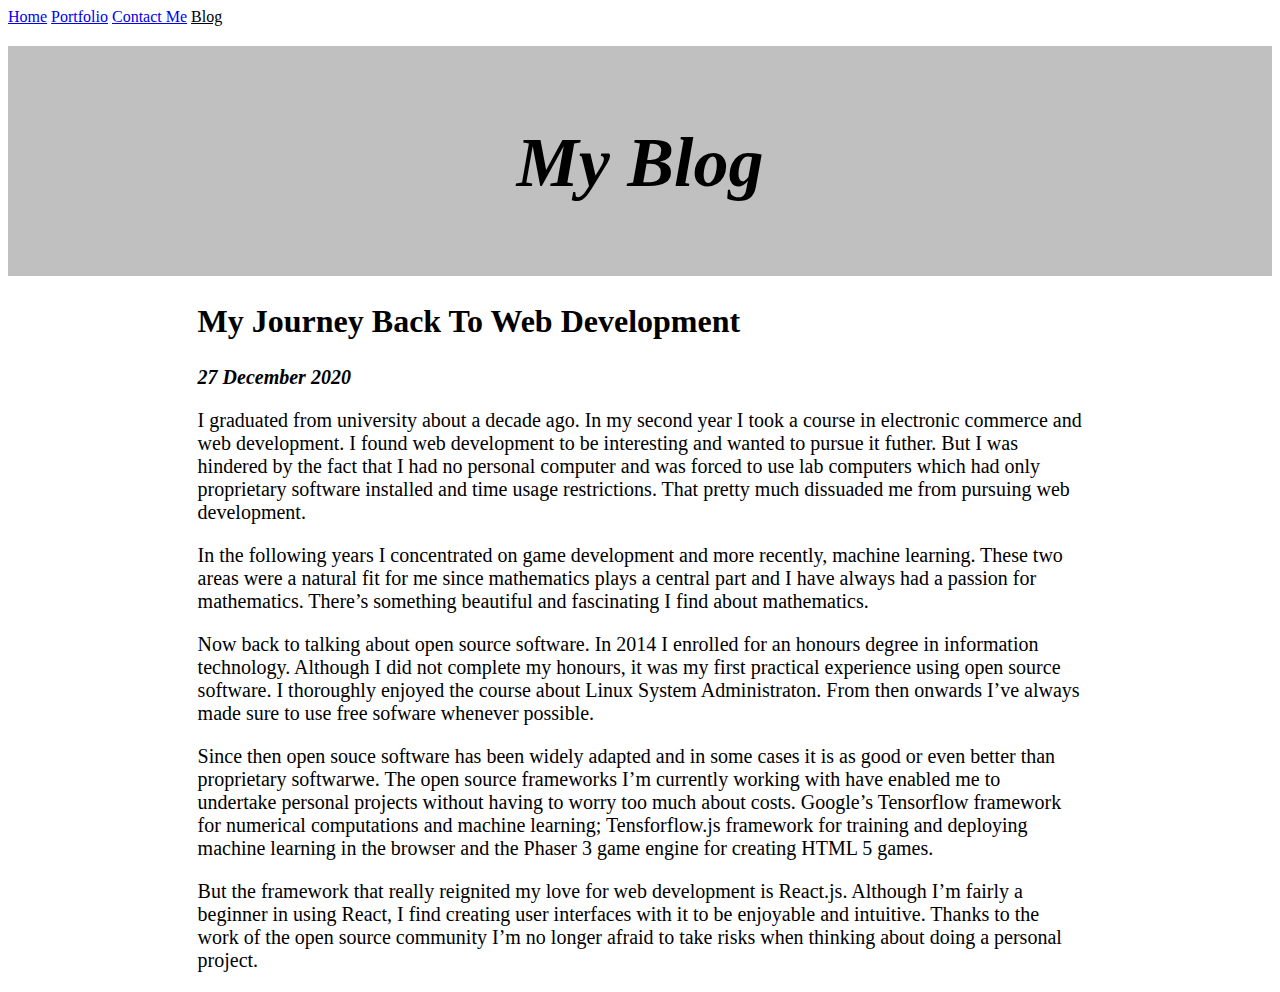
==== blog.html @ 4f8821ba "Added portfolio project files" ====
<html lang="en">
  <head>
    <meta charset="utf-8">
    <title>My Portfolio</title>
    <link href="home.css" rel="stylesheet">
    <style>
      p, strong{
        font-size: 20px;
      }
    </style>
  </head>
<body>
  <header>
      <nav>
        <div class="flex-container">
            <a id = "home" class="navigation" href="index.html" alt="Home page">Home</a>
            <a class="navigation" href="portfolio.html" alt="Portfolio page">Portfolio</a>
            <a class="navigation" href="contact.html" alt="Contact page" >Contact Me</a>
            <a id="blog" class="navigation" href="blog.html" alt="Blog page">Blog</a>
        </div>
    </nav>
    <div style="background-color: #C0C0C0; height: 200px; margin-top: 20px;padding-top: 30px;">
      <i><h1 style="font-size: 70px; text-align:center;">My Blog</h1></i></div>
  </header>
  <main style="padding-left: 15%; padding-right: 15%;">
    <article>
      <h2 style="font-size: 2em;">My Journey Back To Web Development</h2>
          <em><strong>27 December 2020</strong></em>
      <p style="font-size: 20px;">
        I graduated from university about a decade ago. In my second year I took a course in
        electronic commerce and web development. I found web development to be interesting and
        wanted to pursue it futher. But I was hindered by the fact that I had no personal computer and was forced to use lab computers which
        had only proprietary software installed and time usage restrictions.
        That pretty much dissuaded me from pursuing web development.
      </p>
      <p>
        In the following years I concentrated on game development and more recently, machine learning.
        These two areas were a natural fit for me since mathematics plays a central part and I have always had a passion for mathematics.
        There’s something beautiful and fascinating  I find about mathematics.
      </p>
      <p>
        Now back to talking about open source software. In 2014 I enrolled for an honours degree in information technology.
        Although I did not complete my honours, it was my first practical experience using open source software.
        I thoroughly enjoyed the course about Linux System Administraton.
        From then onwards I’ve always made sure to use free sofware whenever possible.
      </p>
      <p>
        Since then open souce software has been widely adapted and in some cases it is as good
        or even better than proprietary softwarwe. The open source frameworks I’m currently working with
         have enabled me to undertake personal projects without having to worry too much about costs.
         Google’s Tensorflow framework for numerical computations and machine learning; Tensforflow.js framework
         for training and deploying machine learning in the browser and the Phaser 3 game engine for creating HTML 5 games.
      </p>
      <p>
        But the framework that really reignited my love for web development is React.js.
        Although I’m fairly a beginner in using React, I find creating user interfaces with it to be enjoyable and intuitive.
        Thanks to the work of the open source community I’m no longer afraid to take risks when thinking about doing a personal project.
      </p>
    </article>
  </main>
  <script>
    document.getElementById("blog").style.backgroundColor = "white";
    document.getElementById("blog").style.color = "black";
    document.getElementById("blog").style.borderColor = "silver";
  </script>
</body>
</html>
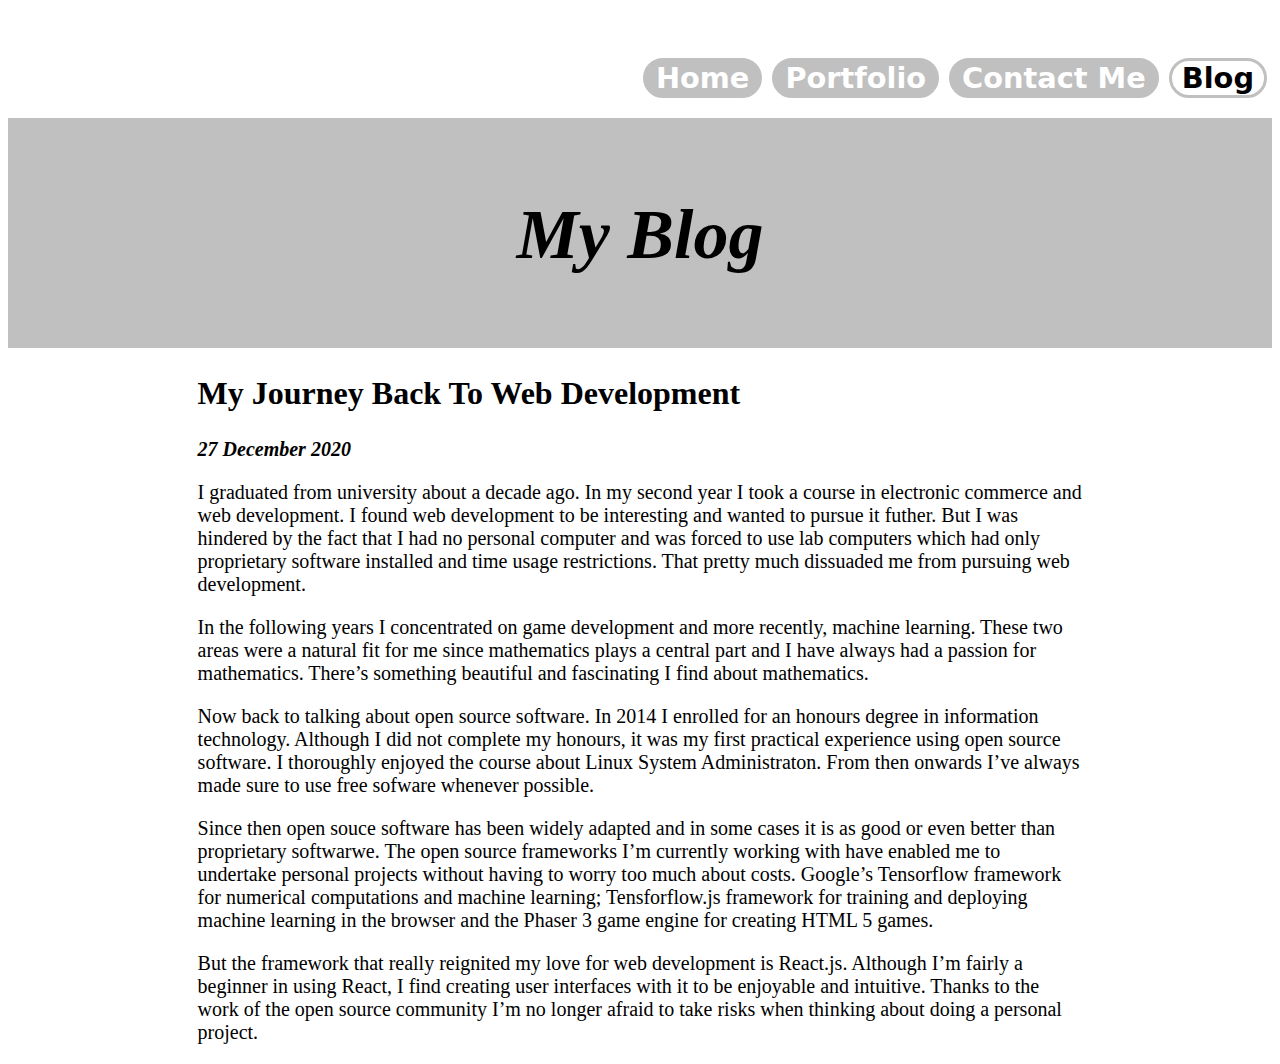
==== commit 4f4caa30: "Update blog.html" ====
--- a/blog.html
+++ b/blog.html
@@ -9,7 +9,7 @@
       }
     </style>
   </head>
-<body>
+<body style="padding-top: 50px;">
   <header>
       <nav>
         <div class="flex-container">
--- a/home.css
+++ b/home.css
@@ -0,0 +1,98 @@
+.navigation {
+  flex-shrink: 0;
+}
+
+/* #contact, #blog {
+  flex-shrink: 0;
+  /* max-height: 10px;
+} */
+
+
+
+#main-content{
+  margin: 100px 100px 50px 100px;
+  padding: 70px 15% 100px 15%;
+  background-color: rgba(255, 0, 0, 0.6);
+  border-style: solid;
+}
+
+#portfolio-content{
+  margin: 100px 200px 50px 200px;
+  padding: 0px 50px 100px 50px;
+  background-color: white;
+  /* border-style: solid; */
+}
+
+#play {
+  background-color: rgba(255, 0, 0, 0.6);
+  justify-content: center;
+}
+
+.flex-container{
+  display: flex;
+  justify-content:flex-end;
+}
+
+#home_page{
+  margin: 30px;
+  background: url("math_equations.jpg");
+}
+#portfolio-content a {
+  text-decoration: none;
+  color: #0066FF;
+}
+a.navigation {
+  font-family: sans;
+  font-weight:bold;
+  font-size: 1.8em;
+  background-color: #C0C0C0;
+  text-decoration: none;
+  color: white;
+  border-style: solid;
+  border-color: #C0C0C0;
+  border-radius: 100em;
+  padding: 0px 10px 0px 10px;
+  margin: 0px 5px 0px 5px;
+}
+a:hover {
+   color: black;
+   background-color: white;
+   border-color: white;
+}
+
+a:active {
+   color: black;
+   background-color: white;
+   border-color: white;
+}
+h1{
+  font-size: 2em;
+}
+#intro{
+  color: white;
+  font-size: 1.5em;
+}
+
+ .name {
+  color: white;
+  font-family:Lobster, cursive;
+  font-size: 2.5em;
+  text-align: center;
+  margin-top: 10px;
+  padding-top: 0px;
+}
+
+#portfolio-content h1 {
+  color: blue;
+}
+
+.contact {
+   font-size: 2em;
+   text-decoration: none;
+   color: blue;
+}
+
+a.contact:hover {
+  color: red;
+  background-color: rgba(0, 0, 0, 0.0);
+}
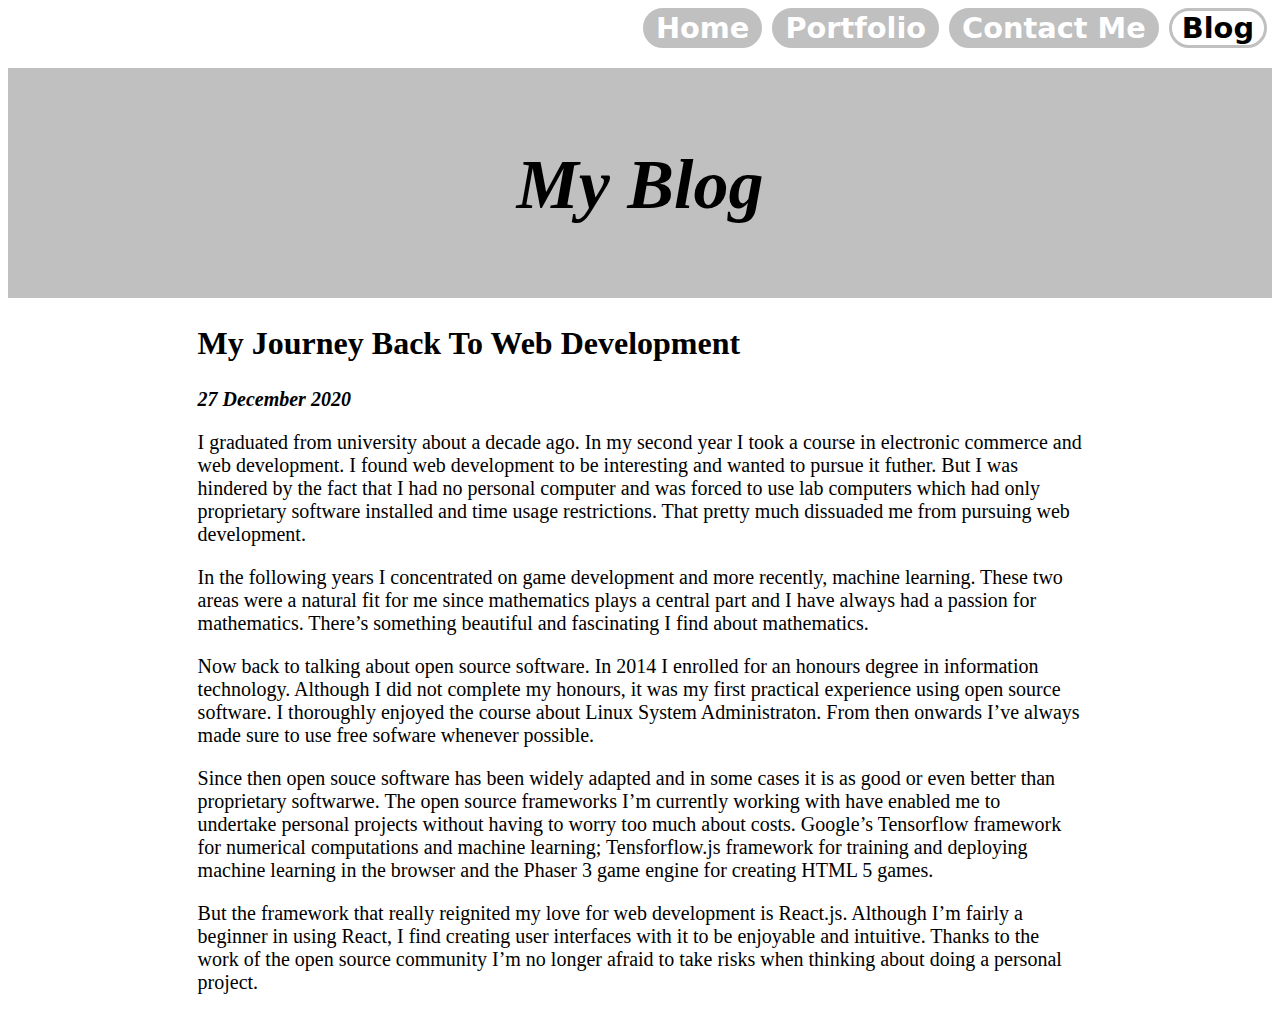
==== commit 4dba4918: "Update blog.html" ====
--- a/blog.html
+++ b/blog.html
@@ -9,7 +9,7 @@
       }
     </style>
   </head>
-<body style="padding-top: 50px;">
+<body>
   <header>
       <nav>
         <div class="flex-container">
